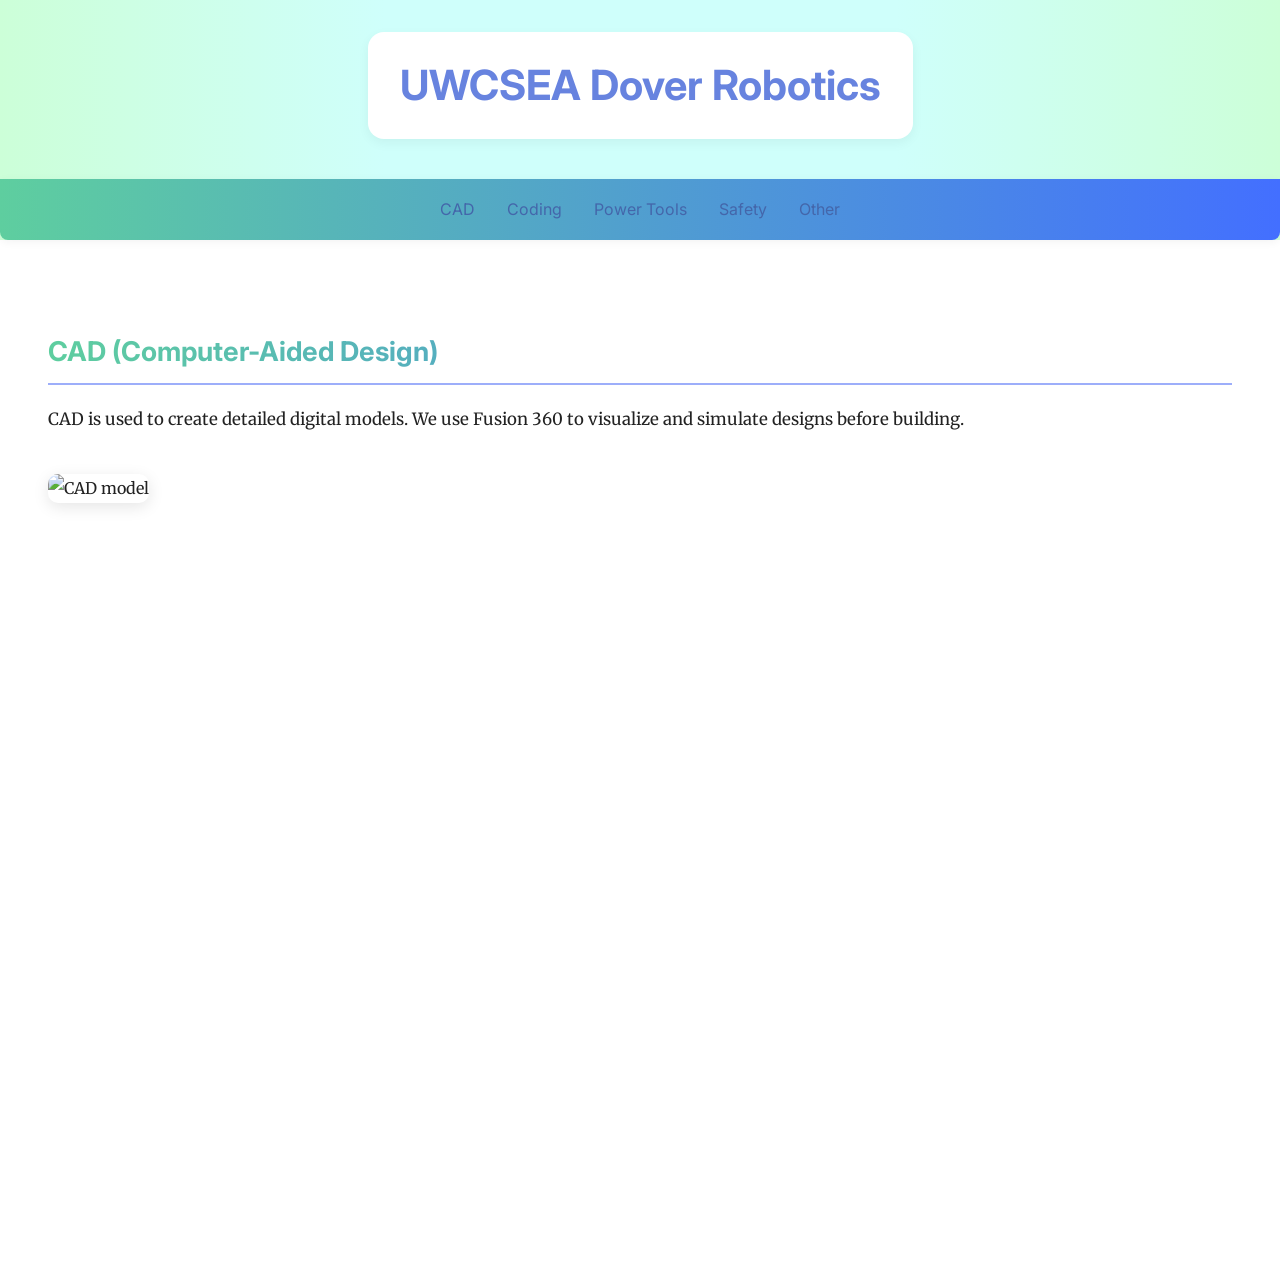
==== index.html @ 4321e45d "Update and rename robotics.html to index.html" ====
<!DOCTYPE html>
<html lang="en">
<head>
  <meta charset="UTF-8" />
  <meta name="viewport" content="width=device-width, initial-scale=1.0" />
  <title>Workshop Hub</title>
  <link rel="stylesheet" href="stylesheet.css" />
</head>
<body>

  <h1>UWCSEA Dover Robotics</h1>

  <nav>
    <a href="#" onclick="showSection('cad')">CAD</a>
    <a href="#" onclick="showSection('coding')">Coding</a>
    <a href="#" onclick="showSection('tools')">Power Tools</a>
    <a href="#" onclick="showSection('safety')">Safety</a>
    <a href="#" onclick="showSection('other')">Other</a>
  </nav>

  <main>
    <section id="cad" class="tab-section">
      <h2>CAD (Computer-Aided Design)</h2>
      <p>CAD is used to create detailed digital models. We use Fusion 360 to visualize and simulate designs before building.</p>
      <img src="https://www.3dcaddcentre.com/wp-content/uploads/2020/10/fusion-360-1-scaled.jpg" alt="CAD model" class="cad-image">
      <div style="height: 5rem;"></div>
    </section>

    <section id="coding" class="tab-section" style="display: none;">
      <h2>Coding</h2>
      <p>We program using Python to control our robots, from motors to sensors.</p>
      <div style="height: 5rem;"></div>
    </section>

    <section id="tools" class="tab-section" style="display: none;">
      <h2>Power Tool Uses</h2>
      <p>We use drills, saws, and soldering irons with care and training to construct our robots.</p>
      <div style="height: 5rem;"></div>
    </section>

    <section id="safety" class="tab-section" style="display: none;">
      <h2>Safety</h2>
      <p>Always wear goggles and get supervision before using tools. Safety is a priority.</p>
    </section>

    <section id="other" class="tab-section" style="display: none;">
      <h2>Other</h2>
      <p>This section includes challenges, special events, and fun builds.</p>
     
      <div style="height: 5rem;"></div>
    </section>
  </main>

  <script>
    function showSection(id) {
      document.querySelectorAll('.tab-section').forEach(sec => {
        sec.style.display = 'none';
      });
      document.getElementById(id).style.display = 'block';
    }
  </script>

</body>
</html>
---- stylesheet.css ----
/* Google Fonts */
@import url('https://fonts.googleapis.com/css2?family=Merriweather&family=Inter:wght@400;600&display=swap');

/* === Base Styles === */
body {
  background: linear-gradient(to right, #ccffd8 0%, #cffffb 30%, #cffffb 70%, #ccffd8 100%);
  color: #222;
  font-family: 'Merriweather', serif;
  margin: 0;
  padding: 0;
  line-height: 1.8;
}



body::before {
  left: 0;
}

body::after {
  right: 0;
}

@keyframes gradientShift {
  0% {background-position: 0% 50%;}
  50% {background-position: 100% 50%;}
  100% {background-position: 0% 50%;}
}

main {
  max-width: 1200px;
  min-height: 100vh;
  margin: 0 auto;
  padding: 2.5rem 3rem 6rem 3rem;
  background-color: #ffffff;
  box-shadow: none;
  border-radius: 0;
  transition: transform 0.3s ease;
}

h1 {
  font-family: 'Inter', sans-serif;
  font-size: 2.6rem;
  text-align: center;
  margin: 2rem auto 2.5rem auto;
  font-weight: 700;
  color: #6783df;
  background-color: #ffffff;
  border-radius: 1rem;
  padding: 1rem 2rem;
  box-shadow: 0 4px 12px rgba(0, 0, 0, 0.05);
  transition: transform 0.3s ease;
  width: fit-content;
  position: relative;
  z-index: 1;
}

h1:hover ~ main {
  transform: scale(1.02);
}

h2 {
  font-size: 1.7rem;
  margin-top: 3rem;
  margin-bottom: 1.2rem;
  border-bottom: 2px solid #9daefa;
  padding-bottom: 0.4rem;
  font-family: 'Inter', sans-serif;
  background: linear-gradient(90deg,#5ece9f, #436fff);
  background-size: 100%;
  background-repeat: repeat;
  background-clip: text;
  -webkit-background-clip: text;
  -webkit-text-fill-color: transparent;
}

h2:hover {
  transform: none;
}



p {
  font-size: 1.05rem;
  margin-bottom: 1rem;
}

nav {
  display: flex;
  justify-content: center;
  flex-wrap: wrap;
  position: sticky;
  top: 0;
  width: 100%;
  background: linear-gradient(90deg,#5ece9f, #436fff);
  backdrop-filter: blur(10px);
  z-index: 1000;
  padding: 1rem 0;
  box-shadow: 0 2px 10px rgba(0, 0, 0, 0.05);
  border-radius: 0 0 8px 8px;
}

nav a {
  margin: 0 1rem;
  text-decoration: none;
  color: #4466aa;
  font-family: 'Inter', sans-serif;
  font-size: 1rem;
  position: relative;
  transition: all 0.2s ease;
}

nav a::after {
  content: "";
  position: absolute;
  width: 0;
  height: 2px;
  left: 0;
  bottom: -4px;
  background-color: #4466aa;
  transition: width 0.3s ease;
}

nav a:hover {
  color: white;
  text-shadow: 0 0 8px white;
}

nav a:hover::after {
  width: 100%;
}

.cad-image {
  display: block;
  max-width: 300px;
  height: auto;
  margin: 1.5rem 0;
  border-radius: 10px;
  box-shadow: 0 4px 16px rgba(0, 0, 0, 0.1);
  float: left;
  clear: both;
}

ul {
  margin: 1rem 0;
  padding-left: 1.4rem;
}

li {
  margin-bottom: 0.5rem;
  font-size: 1rem;
}

.note {
  background: #fffbe6;
  border-left: 4px solid #f5c518;
  padding: 1rem;
  margin: 2rem 0;
  font-style: italic;
  box-shadow: 0 4px 10px rgba(0,0,0,0.05);
}

/* Scroll-triggered fade-in */
[data-aos] {
  opacity: 0;
  transition-property: transform, opacity;
  transition-duration: 0.6s;
  transition-timing-function: ease;
}
[data-aos].aos-animate {
  opacity: 1;
  transform: none;
}

/* Responsive */
@media (max-width: 768px) {
  h1 {
    font-size: 2.1rem;
  }

  h2 {
    font-size: 1.4rem;
  }

  nav a {
    display: block;
    margin: 0.5rem auto;
  }

  main {
    padding: 2rem 1rem;
  }

  body::before,
  body::after {
    display: none;
  }
}
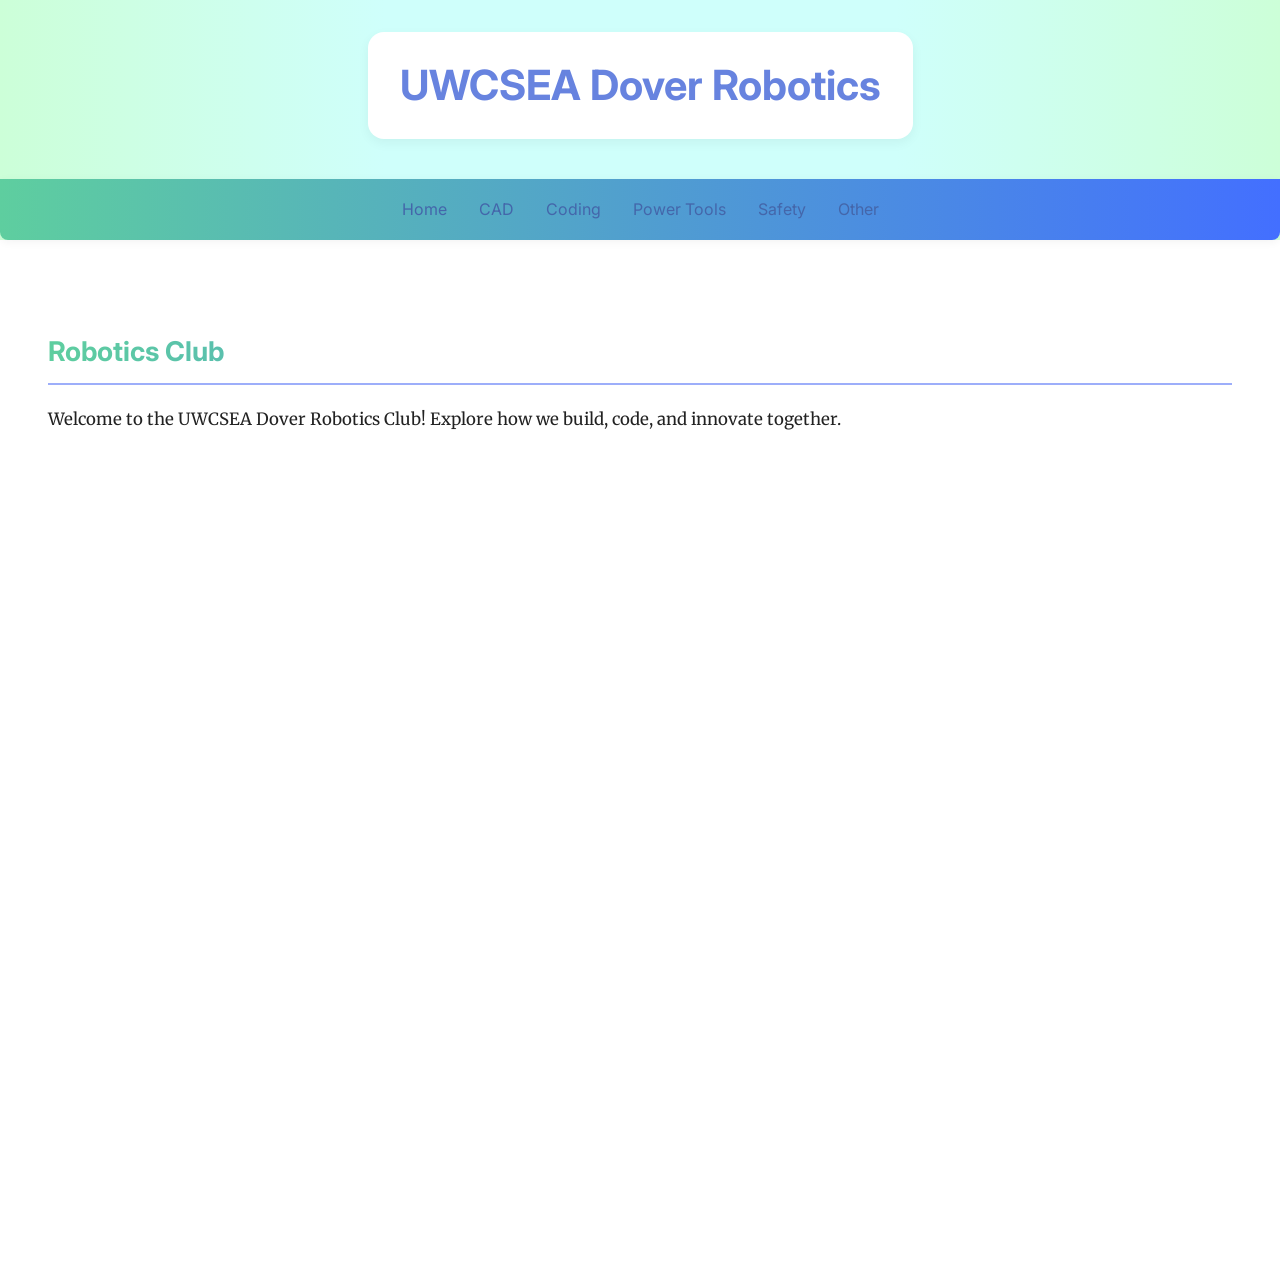
==== commit db5caf84: "Update index.html" ====
--- a/index.html
+++ b/index.html
@@ -11,6 +11,7 @@
   <h1>UWCSEA Dover Robotics</h1>
 
   <nav>
+    <a href="#" onclick="showSection('home')">Home</a>
     <a href="#" onclick="showSection('cad')">CAD</a>
     <a href="#" onclick="showSection('coding')">Coding</a>
     <a href="#" onclick="showSection('tools')">Power Tools</a>
@@ -19,23 +20,24 @@
   </nav>
 
   <main>
-    <section id="cad" class="tab-section">
+    <section id="home" class="tab-section">
+      <h2>Robotics Club</h2>
+      <p>Welcome to the UWCSEA Dover Robotics Club! Explore how we build, code, and innovate together.</p>
+    </section>
+
+    <section id="cad" class="tab-section" style="display: none;">
       <h2>CAD (Computer-Aided Design)</h2>
       <p>CAD is used to create detailed digital models. We use Fusion 360 to visualize and simulate designs before building.</p>
-      <img src="https://www.3dcaddcentre.com/wp-content/uploads/2020/10/fusion-360-1-scaled.jpg" alt="CAD model" class="cad-image">
-      <div style="height: 5rem;"></div>
     </section>
 
     <section id="coding" class="tab-section" style="display: none;">
       <h2>Coding</h2>
-      <p>We program using Python to control our robots, from motors to sensors.</p>
-      <div style="height: 5rem;"></div>
+      <p>We program using Python and Arduino to control our robots, from motors to sensors.</p>
     </section>
 
     <section id="tools" class="tab-section" style="display: none;">
       <h2>Power Tool Uses</h2>
       <p>We use drills, saws, and soldering irons with care and training to construct our robots.</p>
-      <div style="height: 5rem;"></div>
     </section>
 
     <section id="safety" class="tab-section" style="display: none;">
@@ -46,8 +48,6 @@
     <section id="other" class="tab-section" style="display: none;">
       <h2>Other</h2>
       <p>This section includes challenges, special events, and fun builds.</p>
-     
-      <div style="height: 5rem;"></div>
     </section>
   </main>
 
@@ -58,6 +58,9 @@
       });
       document.getElementById(id).style.display = 'block';
     }
+
+    // Show Home tab by default
+    window.onload = () => showSection('home');
   </script>
 
 </body>
